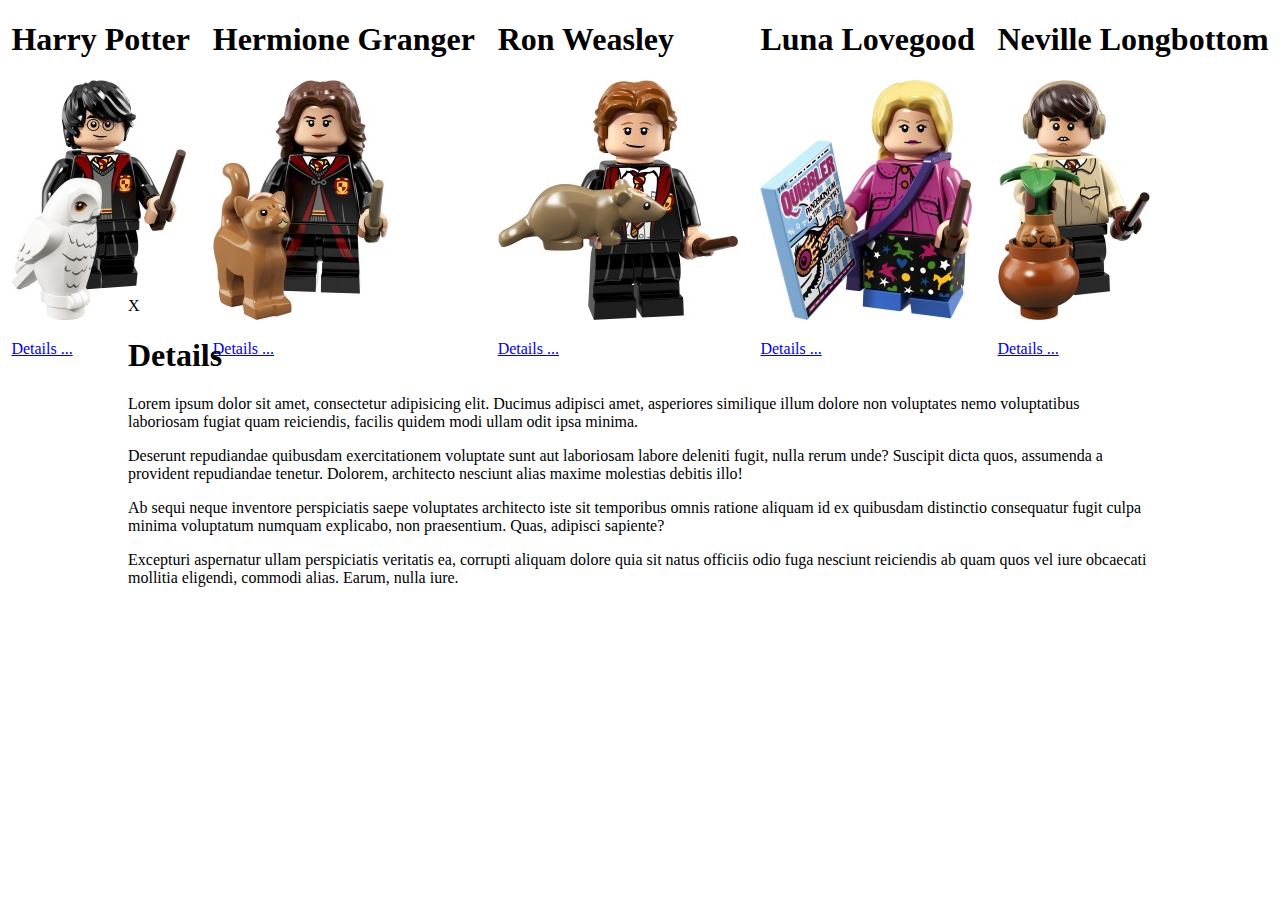
==== w1d4 - modal/mysolution/index.html @ 16302004 "initial commit" ====
<!DOCTYPE html>
<html lang="en">

<head>
    <meta charset="UTF-8">
    <meta name="viewport" content="width=device-width, initial-scale=1.0">
    <meta http-equiv="X-UA-Compatible" content="ie=edge">
    <link rel="stylesheet" href="styles.css" type="text/css">
    <title>Modal Window</title>
</head>

<body>
    <section id="products">
        <article id="product_1">
            <h1>Harry Potter</h1>
            <img src="images/71022-1.jpg" alt="Harry Potter">
            <p><a href="#details">Details ...</a></p>
        </article>

        <article id="product_2">
            <h1>Hermione Granger</h1>
            <img src="images/71022-2.jpg" alt="Hermione Granger">
            <p><a href="#details">Details ...</a></p>
        </article>

        <article id="product_3">
            <h1>Ron Weasley</h1>
            <img src="images/71022-3.jpg" alt="Ron Weasley">
            <p><a href="#details">Details ...</a></p>
        </article>

        <article id="product_5">
            <h1>Luna Lovegood</h1>
            <img src="images/71022-5.jpg" alt="Luna Lovegood">
            <p><a href="#details">Details ...</a></p>
        </article>

        <article id="product_6">
            <h1>Neville Longbottom</h1>
            <img src="images/71022-6.jpg" alt="Neville Longbottom">
            <p><a href="#details">Details ...</a></p>
        </article>
    </section>

    <section id="modal_container" class="">
        <div id="modal_window">
            <span id="closebutton">X</span>
            <h1>Details</h1>
            <p>Lorem ipsum dolor sit amet, consectetur adipisicing elit. Ducimus adipisci amet, asperiores similique illum
                dolore non voluptates nemo voluptatibus laboriosam fugiat quam reiciendis, facilis quidem modi ullam odit
                ipsa minima.</p>
            <p>Deserunt repudiandae quibusdam exercitationem voluptate sunt aut laboriosam labore deleniti fugit, nulla rerum
                unde? Suscipit dicta quos, assumenda a provident repudiandae tenetur. Dolorem, architecto nesciunt alias
                maxime molestias debitis illo!</p>
            <p>Ab sequi neque inventore perspiciatis saepe voluptates architecto iste sit temporibus omnis ratione aliquam
                id ex quibusdam distinctio consequatur fugit culpa minima voluptatum numquam explicabo, non praesentium.
                Quas, adipisci sapiente?
            </p>
            <p>Excepturi aspernatur ullam perspiciatis veritatis ea, corrupti aliquam dolore quia sit natus officiis odio
                fuga nesciunt reiciendis ab quam quos vel iure obcaecati mollitia eligendi, commodi alias. Earum, nulla iure.</p>
        </div>
    </section>


    <script src="script.js"></script>
</body>

</html>
---- w1d4 - modal/mysolution/styles.css ----
body {
  margin: 0;
  padding: 0;
}

#products {
  display: flex;
  justify-content: space-around;
}

#modal_container {
  width: 100vw;
  height: 100vh;

  display: flex;
  justify-content: center;
  align-items: center;

  position: absolute;
  top: 0;
  left: 0;
}

#modal_window {
  max-width: 80vw;
}

.hidden {
  visibility: hidden;
}
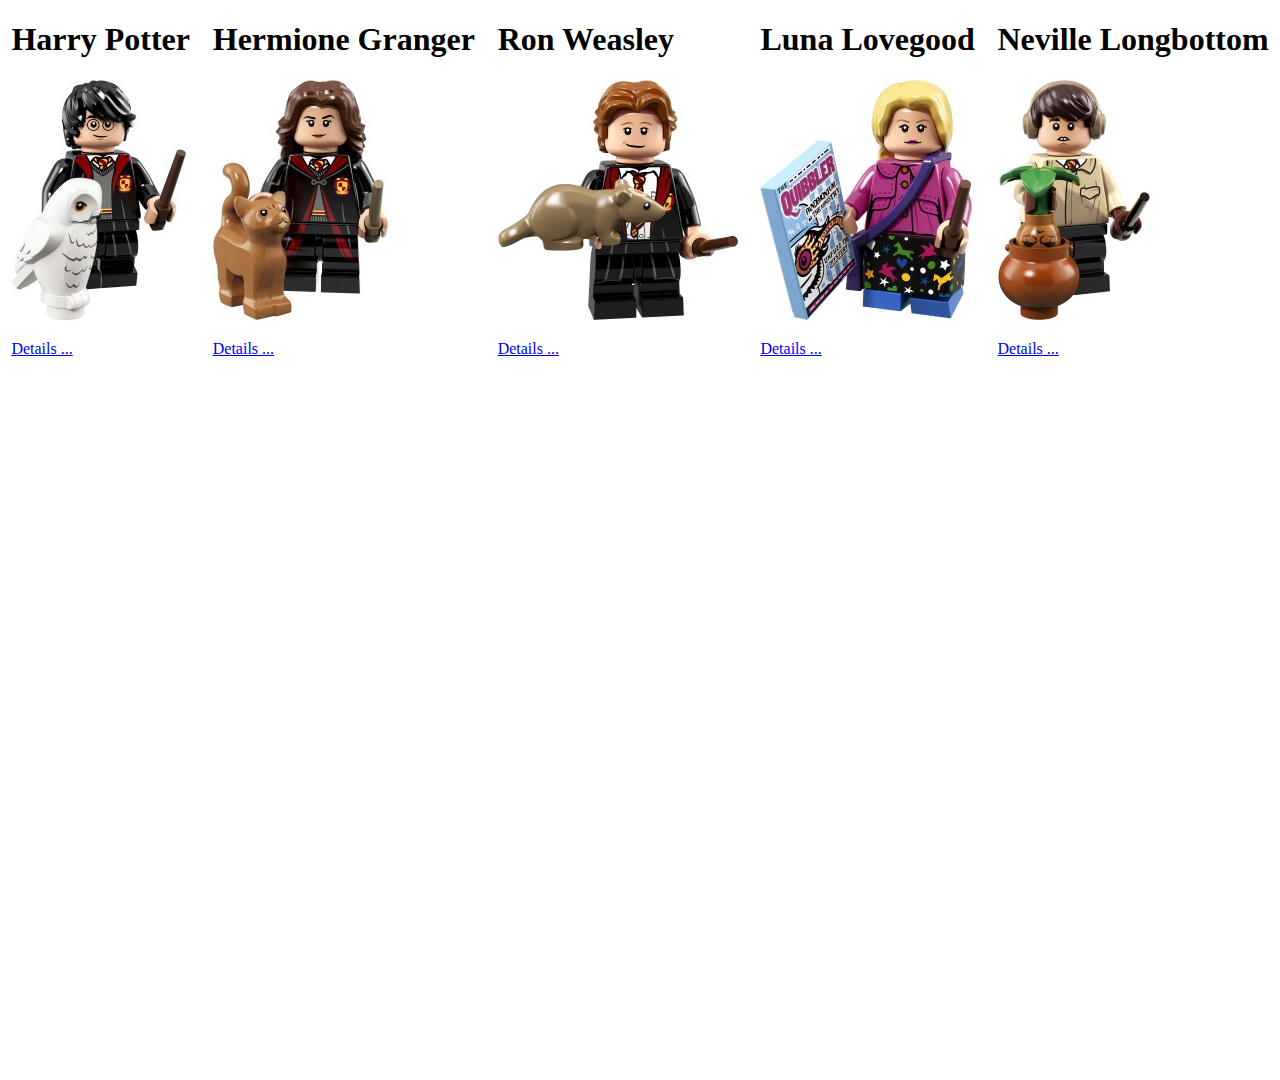
==== commit 2127c2b1: "first approch finding the solution" ====
--- a/w1d4 - modal/mysolution/index.html
+++ b/w1d4 - modal/mysolution/index.html
@@ -14,50 +14,59 @@
         <article id="product_1">
             <h1>Harry Potter</h1>
             <img src="images/71022-1.jpg" alt="Harry Potter">
-            <p><a href="#details">Details ...</a></p>
+            <p>
+                <a href="#details">Details ...</a>
+            </p>
         </article>
 
         <article id="product_2">
             <h1>Hermione Granger</h1>
             <img src="images/71022-2.jpg" alt="Hermione Granger">
-            <p><a href="#details">Details ...</a></p>
+            <p>
+                <a href="#details">Details ...</a>
+            </p>
         </article>
 
         <article id="product_3">
             <h1>Ron Weasley</h1>
             <img src="images/71022-3.jpg" alt="Ron Weasley">
-            <p><a href="#details">Details ...</a></p>
+            <p>
+                <a href="#details">Details ...</a>
+            </p>
         </article>
 
         <article id="product_5">
             <h1>Luna Lovegood</h1>
             <img src="images/71022-5.jpg" alt="Luna Lovegood">
-            <p><a href="#details">Details ...</a></p>
+            <p>
+                <a href="#details">Details ...</a>
+            </p>
         </article>
 
         <article id="product_6">
             <h1>Neville Longbottom</h1>
             <img src="images/71022-6.jpg" alt="Neville Longbottom">
-            <p><a href="#details">Details ...</a></p>
+            <p>
+                <a href="#details">Details ...</a>
+            </p>
         </article>
     </section>
 
-    <section id="modal_container" class="">
+    <section id="modal_container" class="hide">
         <div id="modal_window">
             <span id="closebutton">X</span>
             <h1>Details</h1>
-            <p>Lorem ipsum dolor sit amet, consectetur adipisicing elit. Ducimus adipisci amet, asperiores similique illum
-                dolore non voluptates nemo voluptatibus laboriosam fugiat quam reiciendis, facilis quidem modi ullam odit
-                ipsa minima.</p>
+            <p>Lorem ipsum dolor sit amet, consectetur adipisicing elit. Ducimus adipisci amet, asperiores similique illum dolore
+                non voluptates nemo voluptatibus laboriosam fugiat quam reiciendis, facilis quidem modi ullam odit ipsa minima.</p>
             <p>Deserunt repudiandae quibusdam exercitationem voluptate sunt aut laboriosam labore deleniti fugit, nulla rerum
                 unde? Suscipit dicta quos, assumenda a provident repudiandae tenetur. Dolorem, architecto nesciunt alias
                 maxime molestias debitis illo!</p>
-            <p>Ab sequi neque inventore perspiciatis saepe voluptates architecto iste sit temporibus omnis ratione aliquam
-                id ex quibusdam distinctio consequatur fugit culpa minima voluptatum numquam explicabo, non praesentium.
-                Quas, adipisci sapiente?
+            <p>Ab sequi neque inventore perspiciatis saepe voluptates architecto iste sit temporibus omnis ratione aliquam id
+                ex quibusdam distinctio consequatur fugit culpa minima voluptatum numquam explicabo, non praesentium. Quas,
+                adipisci sapiente?
             </p>
-            <p>Excepturi aspernatur ullam perspiciatis veritatis ea, corrupti aliquam dolore quia sit natus officiis odio
-                fuga nesciunt reiciendis ab quam quos vel iure obcaecati mollitia eligendi, commodi alias. Earum, nulla iure.</p>
+            <p>Excepturi aspernatur ullam perspiciatis veritatis ea, corrupti aliquam dolore quia sit natus officiis odio fuga
+                nesciunt reiciendis ab quam quos vel iure obcaecati mollitia eligendi, commodi alias. Earum, nulla iure.</p>
         </div>
     </section>
 
--- a/w1d4 - modal/mysolution/styles.css
+++ b/w1d4 - modal/mysolution/styles.css
@@ -17,7 +17,7 @@
   align-items: center;
 
   position: absolute;
-  top: 0;
+  top: 20vh;
   left: 0;
 }
 
@@ -25,6 +25,6 @@
   max-width: 80vw;
 }
 
-.hidden {
+.hide {
   visibility: hidden;
 }
